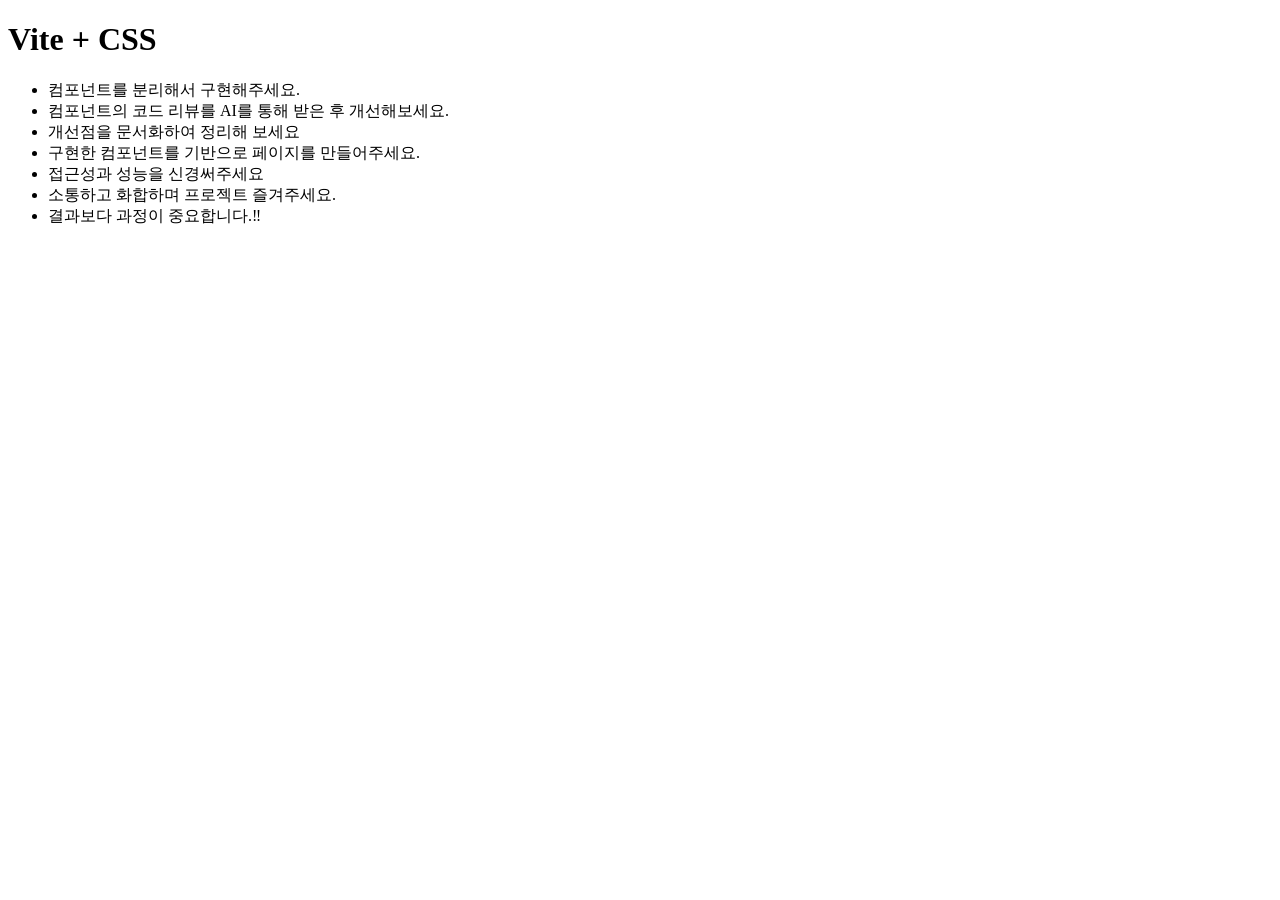
==== index.html @ ff0df7d3 "Initial setup" ====
<!DOCTYPE html>
<html lang="ko-KR">
  <head>
    <meta charset="UTF-8" />
    <meta name="viewport" content="width=device-width, initial-scale=1" />
    <title>프로젝트 - CSS</title>
    <link rel="icon" href="/vite.svg" />
    <link rel="preload" as="font" href="/font/woff2/PretendardVariable.woff2" crossorigin="anonymous" />
    <link rel="stylesheet" as="style" href="/font/pretendardvariable.css" />
    <script type="module" src="/src/main.js"></script>
  </head>
  <body>
    <h1>Vite + CSS</h1>
    <ul>
      <li>컴포넌트를 분리해서 구현해주세요.</li>
      <li>컴포넌트의 코드 리뷰를 AI를 통해 받은 후 개선해보세요.</li>
      <li>개선점을 문서화하여 정리해 보세요</li>
      <li>구현한 컴포넌트를 기반으로 페이지를 만들어주세요.</li>
      <li>접근성과 성능을 신경써주세요</li>
      <li>소통하고 화합하며 프로젝트 즐겨주세요.</li>
      <li>결과보다 과정이 중요합니다.‼️</li>
    </ul>
  </body>
</html>
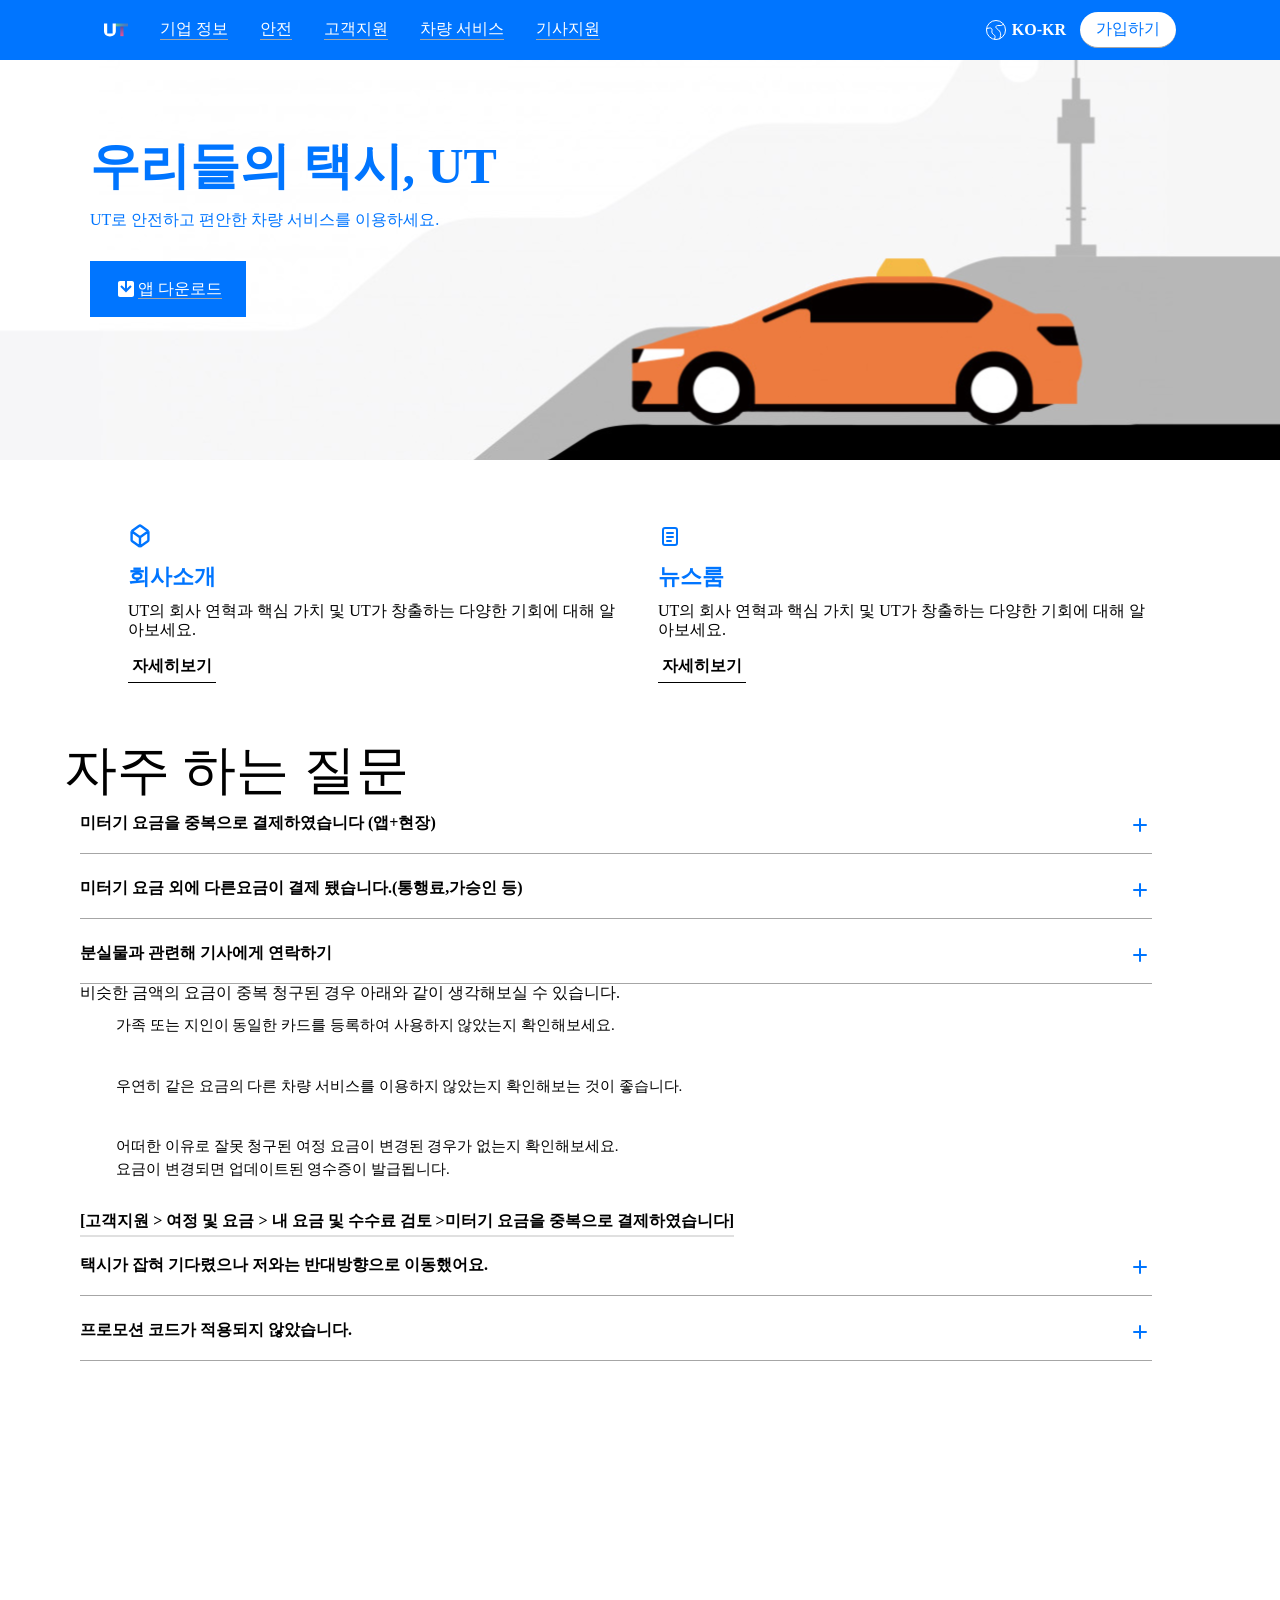
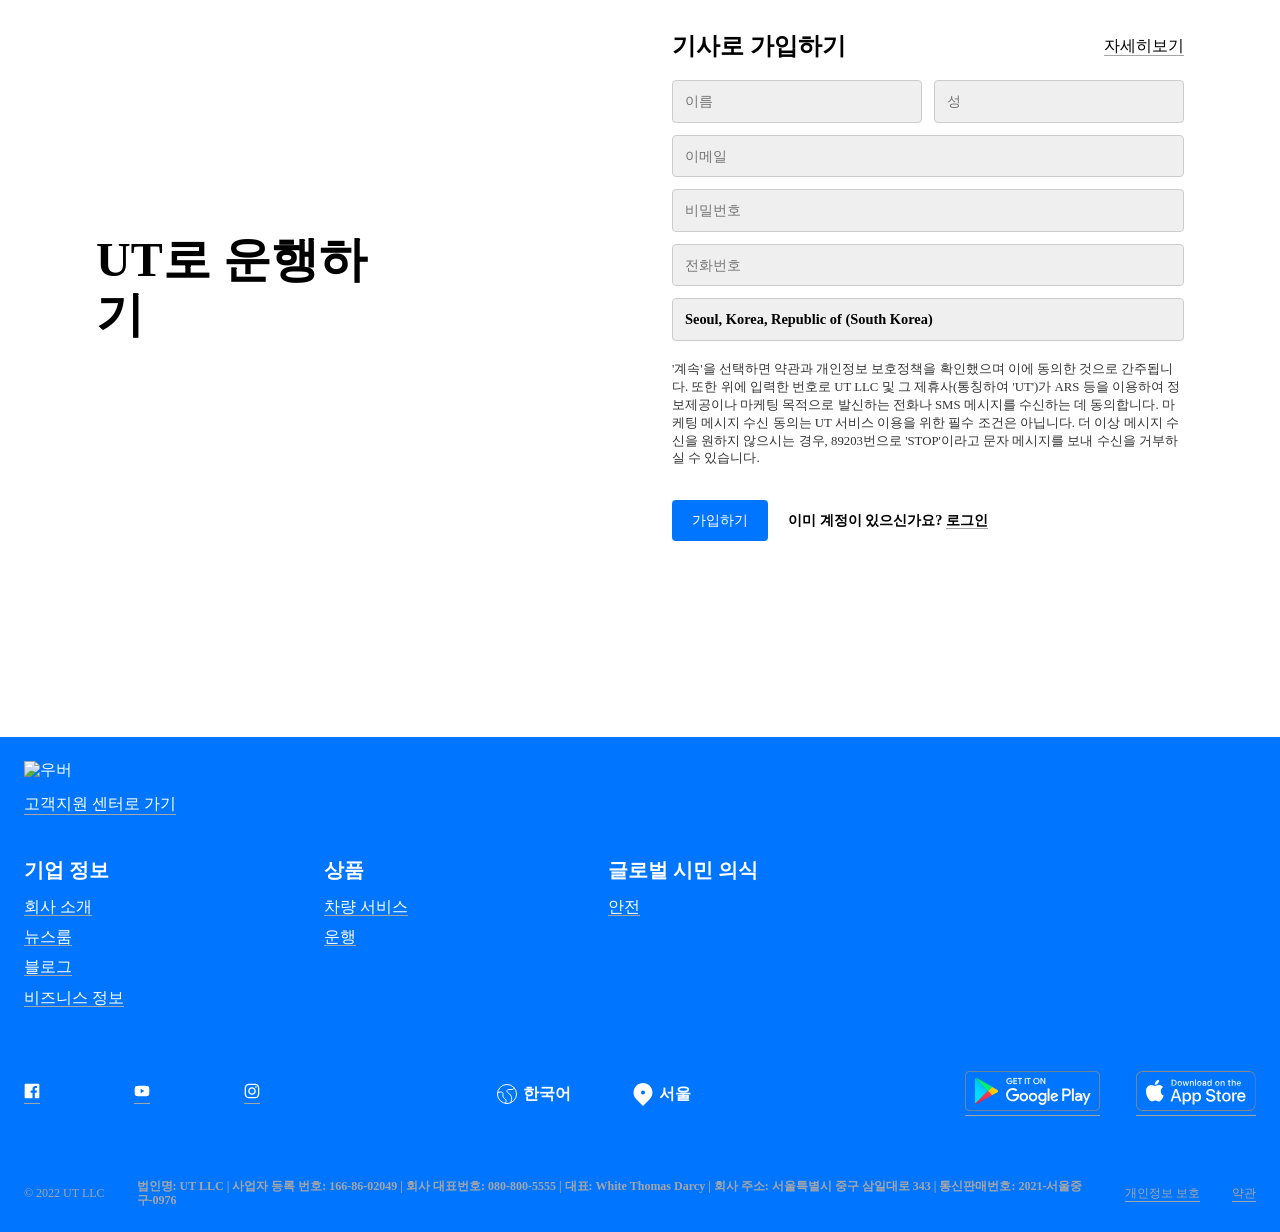
==== commit afca2170: "index 파일 컴포넌트 연결" ====
--- a/index.html
+++ b/index.html
@@ -7,18 +7,319 @@
     <link rel="icon" href="/vite.svg" />
     <link rel="preload" as="font" href="/font/woff2/PretendardVariable.woff2" crossorigin="anonymous" />
     <link rel="stylesheet" as="style" href="/font/pretendardvariable.css" />
+    <link rel="stylesheet" as="style" href="/src/ht ml/download.html" />
+    <link rel="stylesheet" as="style" href="/src/css/about.css" />
+    <link rel="stylesheet" as="style" href="/src/css/Apply.css" />
+    <link rel="stylesheet" as="style" href="/src/css/download.css" />
+    <link rel="stylesheet" as="style" href="/src/css/footer.css" />
+    <link rel="stylesheet" as="style" href="/src/css/nav-banner.css" />
+    <link rel="stylesheet" as="style" href="/src/css/QnA.css" />
     <script type="module" src="/src/main.js"></script>
   </head>
   <body>
-    <h1>Vite + CSS</h1>
-    <ul>
-      <li>컴포넌트를 분리해서 구현해주세요.</li>
-      <li>컴포넌트의 코드 리뷰를 AI를 통해 받은 후 개선해보세요.</li>
-      <li>개선점을 문서화하여 정리해 보세요</li>
-      <li>구현한 컴포넌트를 기반으로 페이지를 만들어주세요.</li>
-      <li>접근성과 성능을 신경써주세요</li>
-      <li>소통하고 화합하며 프로젝트 즐겨주세요.</li>
-      <li>결과보다 과정이 중요합니다.‼️</li>
-    </ul>
+    <main div class="uberui">
+      <header class="header">
+        <div class="nav-container">
+          <!-- 내비게이션 -->
+          <nav class="main-nav" role="navigation" aria-label="메인 메뉴">
+            <svg class="uberlogo" width="24" height="24" viewBox="0 0 192 192" fill="none" xmlns="http://www.w3.org/2000/svg" role="img">
+              <title>우버로고</title>
+              <path d="M156.161 67.062H130.56V145.068H156.161V67.062Z" fill="url(#paint0_linear_151_1715)" />
+              <path d="M192 44.4175H94.7212V67.0658H192V44.4175Z" fill="url(#paint1_linear_151_1715)" />
+              <path d="M69.12 44.4175V124.935H25.6013V44.4175H0V104.809C0 132.108 19.9373 147.587 47.3587 147.587C74.7802 147.587 94.7174 132.108 94.7174 104.809V44.4175H69.12Z" fill="white" />
+              <defs>
+                <linearGradient id="paint0_linear_151_1715" x1="143.36" y1="145.635" x2="143.36" y2="68.9062" gradientUnits="userSpaceOnUse">
+                  <stop stop-color="#EF5394" />
+                  <stop offset="0.65" stop-color="#8B52A0" />
+                  <stop offset="1" stop-color="#5D4EA1" />
+                </linearGradient>
+                <linearGradient id="paint1_linear_151_1715" x1="95.3395" y1="55.7396" x2="191.971" y2="55.7396" gradientUnits="userSpaceOnUse">
+                  <stop stop-color="#65C081" />
+                  <stop offset="0.0637" stop-color="#62B68B" />
+                  <stop offset="0.2224" stop-color="#5AA49E" />
+                  <stop offset="0.3821" stop-color="#5495AB" />
+                  <stop offset="0.5406" stop-color="#5089B3" />
+                  <stop offset="0.6972" stop-color="#4D80B8" />
+                  <stop offset="0.8513" stop-color="#4B7BBB" />
+                  <stop offset="1" stop-color="#497ABD" />
+                </linearGradient>
+              </defs>
+            </svg>
+            <ul class="navlist" role="menubar" id="navlist">
+              <li><a href="#" role="menuitem" tabindex="0">기업 정보</a></li>
+              <li><a href="#" role="menuitem" tabindex="0">안전</a></li>
+              <li><a href="#" role="menuitem" tabindex="0">고객지원</a></li>
+              <li><a href="#" role="menuitem" tabindex="0">차량 서비스</a></li>
+              <li><a href="#" role="menuitem" tabindex="0">기사지원</a></li>
+            </ul>
+          </nav>
+
+          <!-- 우측 메뉴 -->
+          <div class="nav-right">
+            <button class="lang-btn">
+              <svg width="24" height="24" viewBox="0 0 24 24" fill="none" xmlns="http://www.w3.org/2000/svg">
+                <title>지구본</title>
+                <path d="M19.5 6L18.0333 7.1C17.6871 7.35964 17.2661 7.5 16.8333 7.5H13.475C12.8775 7.5 12.3312 7.83761 12.064 8.37206V8.37206C11.7342 9.03161 11.9053 9.83161 12.476 10.2986L14.476 11.9349C16.0499 13.2227 16.8644 15.22 16.6399 17.2412L16.6199 17.4206C16.5403 18.1369 16.3643 18.8392 16.0967 19.5083L15.5 21" stroke="white" />
+                <path d="M2.5 10.5L5.7381 9.96032C7.09174 9.73471 8.26529 10.9083 8.03968 12.2619L7.90517 13.069C7.66434 14.514 8.3941 15.9471 9.70437 16.6022V16.6022C10.7535 17.1268 11.2976 18.3097 11.0131 19.4476L10.5 21.5" stroke="white" />
+                <circle cx="12" cy="12" r="9.5" stroke="white" />
+              </svg>
+
+              KO-KR
+            </button>
+            <a href="#" class="signup-btn">가입하기</a>
+            <!-- 햄버거 메뉴 -->
+            <button class="mobile-menu-toggle" aria-expanded="false" aria-controls="navlist" aria-label="메뉴 열기/닫기">
+              <span class="hamburger-line"></span>
+              <span class="hamburger-line"></span>
+              <span class="hamburger-line"></span>
+            </button>
+          </div>
+        </div>
+      </header>
+
+      <!-- banner -->
+      <div class="banner">
+        <div class="banner-text">
+          <h2>우리들의 택시, UT</h2>
+          <p>UT로 안전하고 편안한 차량 서비스를 이용하세요.</p>
+          <div class="download-btns">
+            <svg width="24" height="24" viewBox="0 0 24 24" fill="none" xmlns="http://www.w3.org/2000/svg">
+              <title>다운로드 버튼</title>
+              <path fill-rule="evenodd" clip-rule="evenodd" d="M6.29289 9.70711L11.2929 14.7071L12 15.4142L12.7071 14.7071L17.7071 9.70711L16.2929 8.29289L13 11.5858V4H18C19.1046 4 20 4.89543 20 6V18C20 19.1046 19.1046 20 18 20H6C4.89543 20 4 19.1046 4 18V6C4 4.89543 4.89543 4 6 4H11L11 11.5858L7.70711 8.29289L6.29289 9.70711Z" fill="white" />
+            </svg>
+
+            <a href="#" class="download-btn">앱 다운로드</a>
+          </div>
+        </div>
+        <div class="banner-image">
+          <svg width="1680" height="399" viewBox="0 0 1680 399" fill="none" xmlns="http://www.w3.org/2000/svg" xmlns:xlink="http://www.w3.org/1999/xlink">
+            <title>배너배경</title>
+            <rect x="-100" y="-50" width="1880" height="450" fill="url(#pattern0_156_488)" />
+            <defs>
+              <pattern id="pattern0_156_488" patternContentUnits="objectBoundingBox" width="1" height="1">
+                <use xlink:href="#image0_156_488" transform="scale(0.000531915 0.00222222)" />
+              </pattern>
+              <image
+                id="image0_156_488"
+                width="1880"
+                height="450"
+                xlink:href="[data-uri]"
+              />
+            </defs>
+          </svg>
+        </div>
+      </div>
+    </main>
+    <section class="about">
+      <!-- 1.회사소개 -->
+      <section class="company">
+        <!-- 아이콘 -->
+        <div class="icon" aria-hidden="true">
+          <svg width="24" height="24" viewBox="0 0 16 20" fill="none" xmlns="http://www.w3.org/2000/svg">
+            <path d="M8 19V11M8 19L1.83752 14.5982C1.42695 14.305 1.22166 14.1583 1.11083 13.943C1 13.7276 1 13.4753 1 12.9708V6M8 19L14.1625 14.5982C14.573 14.305 14.7783 14.1583 14.8892 13.943C15 13.7276 15 13.4753 15 12.9708V6M8 11L1 6M8 11L15 6M1 6L6.83752 1.83034C7.39886 1.42938 7.67953 1.2289 8 1.2289C8.32047 1.2289 8.60114 1.42938 9.16248 1.83034L15 6" stroke="#0075FF" stroke-width="2" stroke-linejoin="round" />
+          </svg>
+        </div>
+        <!-- 제목 및 내용/더보기 -->
+        <h2 class="title">회사소개</h2>
+        <p class="text">UT의 회사 연혁과 핵심 가치 및 UT가 창출하는 다양한 기회에 대해 알아보세요.</p>
+        <button class="plus" aria-label="회사소개 자세히보기">자세히보기</button>
+      </section>
+      <!--2. 뉴스룸 -->
+      <section class="news">
+        <!-- 아이콘 -->
+        <div class="icon" aria-hidden="true">
+          <svg width="24" height="24" viewBox="0 0 24 24" fill="none" xmlns="http://www.w3.org/2000/svg">
+            <rect x="5" y="4" width="14" height="17" rx="2" stroke="#0075FF" stroke-width="2" />
+            <path d="M9 9H15" stroke="#0075FF" stroke-width="2" stroke-linecap="round" />
+            <path d="M9 13H15" stroke="#0075FF" stroke-width="2" stroke-linecap="round" />
+            <path d="M9 17H13" stroke="#0075FF" stroke-width="2" stroke-linecap="round" />
+          </svg>
+        </div>
+        <!-- 제목 및 내용/더보기 -->
+        <h2 class="title">뉴스룸</h2>
+        <p class="text">UT의 회사 연혁과 핵심 가치 및 UT가 창출하는 다양한 기회에 대해 알아보세요.</p>
+        <button class="plus" aria-label="뉴스룸 자세히보기">자세히보기</button>
+      </section>
+    </section>
+    <section class="question">
+      <h2>자주 하는 질문</h2>
+      <ul>
+        <li>
+          <div class="q-inner">
+            <span class="q-text">미터기 요금을 중복으로 결제하였습니다 (앱+현장)</span>
+            <svg class="accordion-toggle" width="24" height="24" viewBox="0 0 24 24" fill="none" xmlns="http://www.w3.org/2000/svg">
+              <path class="v-line" d="M12 6L12 18" stroke="#0075FF" stroke-width="2" stroke-linecap="round" />
+              <path class="h-line" d="M18 12L6 12" stroke="#0075FF" stroke-width="2" stroke-linecap="round" />
+            </svg>
+          </div>
+          <div class="answer"></div>
+        </li>
+        <li>
+          <div class="q-inner">
+            <span class="q-text">미터기 요금 외에 다른요금이 결제 됐습니다.(통행료,가승인 등)</span>
+            <svg class="accordion-toggle" width="24" height="24" viewBox="0 0 24 24" fill="none" xmlns="http://www.w3.org/2000/svg">
+              <path class="v-line" d="M12 6L12 18" stroke="#0075FF" stroke-width="2" stroke-linecap="round" />
+              <path class="h-line" d="M18 12L6 12" stroke="#0075FF" stroke-width="2" stroke-linecap="round" />
+            </svg>
+          </div>
+          <div class="answer"></div>
+        </li>
+
+        <li>
+          <div class="q-inner">
+            <span class="q-text">분실물과 관련해 기사에게 연락하기</span>
+            <svg class="accordion-toggle" width="24" height="24" viewBox="0 0 24 24" fill="none" xmlns="http://www.w3.org/2000/svg">
+              <path class="v-line" d="M12 6L12 18" stroke="#0075FF" stroke-width="2" stroke-linecap="round" />
+              <path class="h-line" d="M18 12L6 12" stroke="#0075FF" stroke-width="2" stroke-linecap="round" />
+            </svg>
+          </div>
+          <div class="answer">
+            <p>비슷한 금액의 요금이 중복 청구된 경우 아래와 같이 생각해보실 수 있습니다.</p>
+            <ol class="faq-list">
+              <li>가족 또는 지인이 동일한 카드를 등록하여 사용하지 않았는지 확인해보세요.</li>
+              <li>우연히 같은 요금의 다른 차량 서비스를 이용하지 않았는지 확인해보는 것이 좋습니다.</li>
+              <li>
+                어떠한 이유로 잘못 청구된 여정 요금이 변경된 경우가 없는지 확인해보세요. <br />
+                요금이 변경되면 업데이트된 영수증이 발급됩니다.
+              </li>
+            </ol>
+            <strong>[고객지원 &gt; 여정 및 요금 &gt; 내 요금 및 수수료 검토 &gt;미터기 요금을 중복으로 결제하였습니다]</strong>
+          </div>
+        </li>
+        <li>
+          <div class="q-inner">
+            <span class="q-text">택시가 잡혀 기다렸으나 저와는 반대방향으로 이동했어요.</span>
+            <svg class="accordion-toggle" width="24" height="24" viewBox="0 0 24 24" fill="none" xmlns="http://www.w3.org/2000/svg">
+              <path class="v-line" d="M12 6L12 18" stroke="#0075FF" stroke-width="2" stroke-linecap="round" />
+              <path class="h-line" d="M18 12L6 12" stroke="#0075FF" stroke-width="2" stroke-linecap="round" />
+            </svg>
+          </div>
+          <div class="answer"></div>
+        </li>
+        <li>
+          <div class="q-inner">
+            <span class="q-text">프로모션 코드가 적용되지 않았습니다.</span>
+            <svg class="accordion-toggle" width="24" height="24" viewBox="0 0 24 24" fill="none" xmlns="http://www.w3.org/2000/svg">
+              <path class="v-line" d="M12 6L12 18" stroke="#0075FF" stroke-width="2" stroke-linecap="round" />
+              <path class="h-line" d="M18 12L6 12" stroke="#0075FF" stroke-width="2" stroke-linecap="round" />
+            </svg>
+          </div>
+          <div class="answer"></div>
+        </li>
+      </ul>
+    </section>
+    <main class="wrapper">
+      <section class="apply-container">
+        <!-- 좌측 영역 -->
+        <div class="left-content">
+          <h1>UT로 운행하기</h1>
+        </div>
+
+        <!-- 우측 영역 -->
+        <div class="right-content">
+          <div class="right-header">
+            <h2>기사로 가입하기</h2>
+            <a href="#">자세히보기</a>
+          </div>
+
+          <form class="signup-form">
+            <div class="input-group">
+              <label for="last_name" class="sr-only">이름</label>
+              <input type="text" id="last_name" name="last_name" placeholder="이름" autocomplete="given-name" />
+            </div>
+            <div class="input-group">
+              <label for="first_name" class="sr-only">성</label>
+              <input type="text" id="first_name" name="first_name" placeholder="성" autocomplete="family-name" />
+            </div>
+            <div class="input-email">
+              <label for="user-email" class="sr-only">이메일</label>
+              <input type="email" name="user-email" id="user-email" placeholder="이메일" />
+            </div>
+            <div class="input-pwd">
+              <label for="user-pwd" class="sr-only">비밀번호</label>
+              <input type="password" name="user-pwd" id="user-pwd" required placeholder="비밀번호" />
+              <p class="error">비밀번호를 다시 입력해주세요.</p>
+            </div>
+
+            <div class="input-tel">
+              <label for="user-tel" class="sr-only">전화번호</label>
+              <input type="tel" name="user-tel" id="user-tel" placeholder="전화번호" />
+            </div>
+
+            <input type="text" class="location" name="location" value="Seoul, Korea, Republic of (South Korea)" readonly />
+
+            <p class="terms">'계속'을 선택하면 약관과 개인정보 보호정책을 확인했으며 이에 동의한 것으로 간주됩니다. 또한 위에 입력한 번호로 UT LLC 및 그 제휴사(통칭하여 'UT')가 ARS 등을 이용하여 정보제공이나 마케팅 목적으로 발신하는 전화나 SMS 메시지를 수신하는 데 동의합니다. 마케팅 메시지 수신 동의는 UT 서비스 이용을 위한 필수 조건은 아닙니다. 더 이상 메시지 수신을 원하지 않으시는 경우, 89203번으로 'STOP'이라고 문자 메시지를 보내 수신을 거부하실 수 있습니다.</p>
+
+            <div class="actions">
+              <button type="submit" class="btn" aria-describedby="terms">가입하기</button>
+              <div class="login-link"><span>이미 계정이 있으신가요?</span> <a href="#">로그인</a></div>
+            </div>
+          </form>
+        </div>
+      </section>
+    </main>
+    <div class="footer-container">
+      <div class="footer-top">
+        <img src="/src/assets/logo.svg" alt="우버" class="footer-logo" />
+        <a href="/">고객지원 센터로 가기</a>
+      </div>
+      <div class="footer-content">
+        <ul class="">
+          <li class="list-title">기업 정보</li>
+          <li><a href="/">회사 소개</a></li>
+          <li><a href="/">뉴스룸</a></li>
+          <li><a href="/">블로그</a></li>
+          <li><a href="/">비즈니스 정보</a></li>
+        </ul>
+        <ul class="">
+          <li class="list-title">상품</li>
+          <li><a href="/">차량 서비스</a></li>
+          <li><a href="/">운행</a></li>
+        </ul>
+        <ul class="">
+          <li class="list-title">글로벌 시민 의식</li>
+          <li><a href="/">안전</a></li>
+        </ul>
+      </div>
+      <nav class="footer-nav" aria-label="푸터 내비게이션">
+        <!-- 소셜 아이콘 -->
+        <div class="nav-group">
+          <a href="https://www.facebook.com/uber/?locale=ko_KR" target="_blank" rel="noopener noreferrer" aria-label="우버 페이스북"> <img src="/src/assets/Facebook.svg" alt="페이스북" class="facebook" /></a>
+          <a href="https://www.youtube.com/channel/UCgnxoUwDmmyzeigmmcf0hZA" target="_blank" rel="noopener noreferrer" aria-label="우버 유튜브"> <img src="/src/assets/Youtube.svg" alt="유튜브" class="youtube" /></a>
+          <a href="https://www.instagram.com/uber/" target="_blank" rel="noopener noreferrer" aria-label="우버 인스타그램"><img src="/src/assets/Instagram.svg" alt="인스타그램" class="instagram" /></a>
+        </div>
+
+        <!-- 언어 및 위치 -->
+        <div class="nav-group">
+          <!-- 언어 -->
+          <div class="icon-with-text">
+            <img src="/src/assets/World.svg" alt="언어 선택" class="language" />
+            <span>한국어</span>
+          </div>
+
+          <!-- 위치 -->
+          <div class="icon-with-text">
+            <img src="/src/assets/Pin.svg" alt="위치 선택" class="pin" />
+            <span>서울</span>
+          </div>
+        </div>
+
+        <!-- 앱 다운로드 -->
+        <div class="nav-group">
+          <a href="https://play.google.com/store/apps/details?id=com.ubercab&hl=zu&gl=KR&pli=1" target="_blank" rel="noopener noreferrer" aria-label="구글 다운로드"><img src="/src/assets/googlePlay.svg" alt="구글 플레이 바로가기" class="googlePaly" /></a>
+          <a href="https://apps.apple.com/kr/app/uber-taxi-%EC%9A%B0%EB%B2%84-%ED%83%9D%EC%8B%9C-%ED%83%9D%EC%8B%9C-%ED%98%B8%EC%B6%9C-%ED%94%8C%EB%9E%AB%ED%8F%BC/id368677368" target="_blank" rel="noopener noreferrer" aria-label="애플 다운로드"><img src="/src/assets/appStore.svg" alt="애플 스토어 바로가기" class="appStore" /></a>
+        </div>
+      </nav>
+      <div class="footer-address">
+        <address>
+          <p>© 2022 UT LLC</p>
+          <span>법인명: UT LLC | 사업자 등록 번호: 166-86-02049 | 회사 대표번호: 080-800-5555 | 대표: White Thomas Darcy | 회사 주소: 서울특별시 중구 삼일대로 343 | 통신판매번호: 2021-서울중구-0976</span>
+        </address>
+        <div class="footer-information">
+          <a href="/">개인정보 보호</a>
+          <a href="/">약관</a>
+        </div>
+      </div>
+    </div>
   </body>
 </html>
--- a/src/css/about.css
+++ b/src/css/about.css
@@ -0,0 +1,78 @@
+:root {
+  --primary: #0075ff;
+  --contentTertiary: #a6a6a6;
+  --contentPrimary: #000;
+}
+
+body {
+  margin: 0;
+}
+
+.about {
+  box-sizing: border-box;
+  display: grid;
+  grid-template-columns: 1fr 1fr; /*기본 2열*/
+  width: 100%;
+  justify-items: center;
+  align-items: start;
+  gap: 2.25rem;
+  /*좌우에 최소 1rem에서 최대 200px의 여백을 유연하게주도록*/
+  padding: 0 clamp(1rem, 10vw, 200px);
+}
+
+.company,
+.news {
+  width: 100%;
+  height: 9.5rem;
+  margin-top: 4rem;
+  max-width: 35rem;
+}
+/* 모바일 1열 */
+@media (max-width: 599px) and (min-width: 320px) {
+  .about {
+    grid-template-columns: 1fr;
+    align-content: center;
+  }
+}
+.icon {
+  margin-bottom: 0.75rem;
+}
+
+.title {
+  font-size: 1.4rem;
+  font-weight: bold;
+  color: var(--primary);
+  margin-bottom: 0.75rem;
+}
+
+.text {
+  font-size: 1rem;
+  margin-bottom: 0.75rem;
+}
+
+/* 기본 자세히보기 버튼 */
+/* 테두리,배경 X, 밑줄O */
+
+.plus {
+  box-sizing: border-box;
+  width: 5.5rem;
+  height: 2rem;
+  border: 0;
+  background: transparent;
+  border-bottom: 1px solid var(--contentPrimary);
+  padding: 0.25rem;
+  font-weight: bold;
+  font-size: 1rem;
+  cursor: pointer;
+  transition: border-color 0.3s ease;
+}
+/* 마우스 오버 시 밑줄 색 변경 */
+.plus:hover {
+  border-bottom-color: var(--contentTertiary);
+}
+
+/* tab키 지정 시 테두리 생성*/
+.plus:focus-visible {
+  outline: 2px solid var(--primary);
+  border-bottom-color: transparent;
+}
--- a/src/css/Apply.css
+++ b/src/css/Apply.css
@@ -0,0 +1,192 @@
+body *,
+body *::before,
+body *::after {
+  box-sizing: border-box;
+}
+
+body {
+  font-family: var(--base-font-family);
+  line-height: 1.15;
+  margin: 0;
+}
+
+/* 스타일 초기화 */
+h1,
+h2,
+h3,
+h4,
+h5,
+h6 {
+  font: inherit;
+  font-size: 1em;
+  margin: 0;
+}
+
+a {
+  color: inherit;
+  text-decoration: none;
+  border-bottom: 1px solid #a6a6a6;
+}
+
+ul,
+ol {
+  list-style: none;
+  padding-left: 0;
+  padding-inline-start: 0;
+  margin: 0;
+}
+
+fieldset {
+  border: 0;
+  margin: 0;
+  padding: 0;
+}
+
+p,
+figure {
+  margin: 0;
+}
+
+input,
+textarea,
+select,
+option,
+button {
+  font: inherit;
+}
+
+/* 숨김 콘텐츠 */
+.sr-only {
+  position: absolute;
+  width: 1px;
+  height: 1px;
+  margin: -1px;
+  clip: rect(0, 0, 0, 0);
+  clip-path: polygon(0 0, 0 0, 0 0);
+  overflow: hidden;
+  padding: 0;
+  white-space: nowrap;
+  border-width: 0;
+}
+
+.wrapper {
+  display: grid;
+  place-items: center;
+  min-height: 100vh;
+}
+
+.apply-container {
+  display: grid;
+  grid-template-columns: 1fr 1fr;
+  gap: 4rem;
+  max-width: 1152px;
+  padding: 2rem;
+  align-items: center;
+
+  .left-content {
+    display: flex;
+    align-items: center;
+    block-size: 4.4375rem;
+    inline-size: 18.625rem;
+
+    h1 {
+      font-size: 3rem;
+      font-weight: bold;
+    }
+  }
+
+  .right-content {
+    .right-header {
+      display: flex;
+      justify-content: space-between;
+      align-items: center;
+
+      h2 {
+        font-size: 1.5em;
+        font-weight: bold;
+      }
+    }
+
+    .signup-form {
+      margin-top: 20px;
+      display: grid;
+      grid-template-columns: 1fr 1fr;
+      gap: 12px;
+    }
+    .signup-form input {
+      width: 100%;
+      padding: 12px;
+      border: 1px solid #ccc;
+      font-size: 0.9rem;
+      border-radius: 4px;
+      background-color: #efefef;
+      outline: none;
+    }
+    .signup-form .input-email,
+    .signup-form .input-pwd,
+    .signup-form .input-tel,
+    .signup-form input[readonly] {
+      grid-column: 1 / span 2;
+    }
+
+    /* 비밀번호 안내문 */
+    .input-pwd .error {
+      display: none; /* 기본적으로 숨김 */
+      color: red;
+      font-size: 12px;
+      margin-top: 4px 0 0;
+    }
+
+    .input-pwd input:focus + .error {
+      display: block;
+    }
+
+    .input-pwd input:focus {
+      border: 2px solid red;
+      outline: none;
+    }
+
+    .location {
+      font-size: 1rem;
+      font-weight: bold;
+    }
+
+    /* 약관 */
+    .terms {
+      grid-column: 1 / span 2;
+      font-size: 0.8rem;
+      line-height: 1.4;
+      color: #333;
+      margin-top: 8px;
+    }
+
+    /* 버튼 및 로그인 링크 */
+    .actions {
+      grid-column: 1 / span 2;
+      display: flex;
+      align-items: center;
+      gap: 20px;
+      margin-top: 20px;
+    }
+
+    .btn {
+      background-color: #0075ff;
+      color: white;
+      padding: 12px 20px;
+      border: none;
+      border-radius: 4px;
+      font-size: 0.9rem;
+      cursor: pointer;
+    }
+
+    .login-link {
+      font-size: 0.9rem;
+    }
+
+    .login-link a {
+      color: #000;
+      font-weight: bold;
+      text-decoration: none;
+    }
+  }
+}
--- a/src/css/download.css
+++ b/src/css/download.css
@@ -0,0 +1,53 @@
+.ut-download {
+  padding: 1.25rem;
+  background: #f5f5f5;
+  max-width: 80rem;
+}
+
+.ut-title {
+  grid-column: 1 / -1;
+  font-size: 1.375rem;
+}
+
+/* 카드 전체 감싸는 컨테이너 */
+.card-container {
+  display: grid;
+  grid-template-columns: 1fr;
+  gap: 1.5rem;
+  max-width: 20.1875rem;
+  padding: 0 1rem;
+  margin: 0 auto;
+}
+
+.card {
+  width: 28.25rem;
+  height: 10.1875rem;
+  background: #fff;
+  display: grid;
+  grid-template-columns: auto 1fr auto;
+  align-items: center;
+  padding: 0px 2.75rem;
+  gap: 1.25rem;
+}
+
+@media (width >= 31.25rem) {
+  .card-container {
+    max-width: 31.25rem;
+    padding: 0 1.5rem;
+  }
+}
+
+@media (width >= 53.125rem) {
+  .card-container {
+    grid-template-columns: repeat(2, 1fr);
+    row-gap: 1.25rem;
+    column-gap: 1.25rem;
+    max-width: 80rem;
+    padding: 0 px;
+  }
+
+  .card {
+    width: 34.875rem;
+    height: 12rem;
+  }
+}
--- a/src/css/footer.css
+++ b/src/css/footer.css
@@ -0,0 +1,236 @@
+:root {
+  --default-color: #fff;
+  --default-bgc: #0075ff;
+  --address-font: #a6a6a6;
+  --small-size: 0.75rem;
+  --medium-size: 1rem;
+  --large-size: 1.25rem;
+  --max-width: 1280px;
+}
+
+a {
+  text-decoration: none;
+  color: inherit;
+}
+
+.footer-container {
+  background-color: var(--default-bgc);
+  color: var(--default-color);
+
+  display: flex;
+  flex-flow: column wrap;
+  gap: 2rem;
+  padding: 1.5rem;
+  min-width: 300px;
+
+  .footer-top,
+  .footer-content,
+  .footer-nav,
+  .footer-address {
+    max-width: var(--max-width);
+    width: 100%;
+    margin: 0 auto;
+  }
+
+  .footer-top {
+    display: flex;
+    flex-flow: column nowrap;
+    align-items: flex-start;
+    gap: 1rem;
+
+    a {
+      font-size: var(--medium-size);
+      font-weight: 500;
+    }
+  }
+
+  .footer-content {
+    display: flex;
+    flex-flow: row nowrap;
+    justify-content: space-between;
+
+    ul {
+      list-style: none;
+      padding: 0;
+      margin: 0;
+
+      .list-title {
+        font-size: var(--large-size);
+        font-weight: bold;
+        margin-bottom: 1rem;
+      }
+
+      li {
+        font-size: var(--medium-size);
+        margin-top: 0.75rem;
+      }
+    }
+
+    @media (min-width: 1280px) {
+      justify-content: flex-start;
+      gap: 200px;
+    }
+  }
+
+  .footer-nav {
+    display: flex;
+    flex-flow: column wrap;
+    inline-size: 100%;
+    margin: 2rem auto;
+    gap: 2.25rem;
+
+    .nav-group:first-child,
+    .nav-group:nth-child(2) {
+      display: inline-flex;
+      flex-flow: row nowrap;
+      align-items: center;
+    }
+
+    .nav-group:first-child {
+      gap: 5.875rem;
+
+      img {
+        width: 1rem;
+        height: 1rem;
+      }
+    }
+
+    .nav-group:nth-child(2) {
+      gap: 3.75rem;
+
+      .icon-with-text {
+        display: inherit;
+        align-items: center;
+        gap: 0.25rem;
+      }
+    }
+
+    @media (min-width: 900px) and (max-width: 1279px) {
+      flex-flow: row wrap;
+
+      .nav-group {
+        flex: 1 1 45%;
+        align-items: center;
+      }
+
+      .nav-group:nth-child(2) {
+        justify-content: flex-end;
+      }
+    }
+
+    @media (min-width: 1280px) {
+      flex-flow: row nowrap;
+
+      .nav-group:first-child,
+      .nav-group:nth-child(2) {
+        flex: 1 1 40%;
+        align-items: center;
+      }
+
+      .nav-group:last-child {
+        display: contents;
+      }
+    }
+  }
+
+  .footer-address,
+  address {
+    color: var(--address-font);
+    font-size: var(--small-size);
+    display: flex;
+    justify-content: space-between;
+    flex-flow: row wrap;
+    font-style: normal;
+  }
+
+  .footer-address {
+    inline-size: 100%;
+    max-width: 1280px;
+    gap: 2rem;
+    margin: 0 auto;
+    align-items: flex-start;
+
+    address {
+      display: flex;
+      flex: 1 1 80%;
+      flex-flow: row wrap;
+      align-items: center;
+      gap: 2rem;
+      min-width: 0;
+
+      p {
+        white-space: nowrap;
+        flex-shrink: 0;
+        align-self: center;
+      }
+
+      span {
+        flex: 1 1 auto;
+        min-width: 0;
+        word-break: break-word;
+        overflow-wrap: break-word;
+      }
+    }
+
+    .footer-information {
+      display: flex;
+      flex: 0 0 auto;
+      gap: 2rem;
+      align-items: center;
+      white-space: nowrap;
+    }
+  }
+
+  @media (max-width: 1279px) {
+    .footer-address {
+      flex-direction: column;
+
+      address {
+        display: inline-flex;
+        flex-flow: row nowrap;
+        align-items: center;
+
+        p {
+          align-self: center;
+          margin-bottom: 0.5rem;
+        }
+
+        span {
+          flex: 1 1 100%;
+        }
+      }
+
+      .footer-information {
+        margin-top: 1rem;
+        justify-content: flex-start;
+      }
+    }
+  }
+
+  @media (min-width: 1280px) {
+    .footer-address {
+      flex-direction: row;
+      align-items: center;
+
+      address {
+        flex-flow: row nowrap;
+        align-items: center;
+
+        p {
+          white-space: nowrap;
+          flex-shrink: 0;
+          align-self: center;
+        }
+
+        span {
+          flex: 1 1 auto;
+          min-width: 0;
+        }
+      }
+
+      .footer-information {
+        align-items: center;
+      }
+    }
+  }
+}
--- a/src/css/nav-banner.css
+++ b/src/css/nav-banner.css
@@ -0,0 +1,233 @@
+:root {
+  --primary-color: #0075ff;
+  --content-Secondary: #6b6b6b;
+  --white-color: #ffffff;
+}
+
+body {
+  margin: 0;
+  padding: 0;
+}
+
+a {
+  text-decoration: none;
+}
+
+.uberui {
+  inline-size: 100%;
+}
+
+.header {
+  background: var(--primary-color);
+  color: var(--white-color);
+  position: relative;
+}
+
+.nav-container {
+  display: flex;
+  align-items: center;
+  justify-content: space-between;
+  block-size: 5.5rem;
+  padding: 0.75rem 4rem;
+  height: 100%;
+  max-width: 75rem;
+  margin: 0 auto;
+}
+
+.main-nav {
+  display: flex;
+  align-items: center;
+}
+
+.navlist {
+  display: flex;
+  list-style: none;
+  gap: 2rem;
+  align-items: center;
+  height: 100%;
+  margin: 0;
+  padding: 0;
+  flex-wrap: nowrap;
+}
+
+.main-nav a {
+  color: var(--white-color);
+  display: flex;
+  align-items: center;
+  height: 100%;
+}
+
+.main-nav a:hover {
+  background-color: var(--content-Secondary);
+}
+
+.uberlogo {
+  margin-right: 2rem;
+  flex-shrink: 0;
+}
+
+.nav-right {
+  display: flex;
+  align-items: center;
+  gap: 0.25rem;
+}
+
+.lang-btn {
+  background: transparent;
+  border: transparent;
+  font-weight: 600;
+  color: var(--white-color);
+  padding: 0.375rem 0.625rem;
+  border-radius: 0.25rem;
+  gap: 0.25rem;
+  display: flex;
+  align-items: center;
+
+  cursor: pointer;
+  transition: background-color 0.3s ease;
+}
+
+.lang-btn:hover {
+  background: var(--content-Secondary);
+}
+
+.signup-btn {
+  background: var(--white-color);
+  color: var(--primary-color);
+  padding: 0.5rem 1rem;
+  border-radius: 1.375rem;
+  font-weight: 500;
+  transition: opacity 0.3s ease;
+}
+
+.signup-btn:hover {
+  background: var(--content-Secondary);
+  color: var(--white-color);
+}
+
+.mobile-menu-toggle {
+  display: none;
+  flex-direction: column;
+  background: transparent;
+  border: none;
+  cursor: pointer;
+  padding: 0.25rem;
+}
+
+.hamburger-line {
+  width: 1.5625rem;
+  height: 0.1875rem;
+  background: var(--white-color);
+  margin: 0.1875rem 0;
+  transition: 0.3s;
+}
+
+/* 배너 */
+.banner {
+  display: grid;
+  grid-template-columns: 1fr;
+  grid-template-rows: 1fr;
+  width: 100%;
+  height: 25rem;
+  overflow: hidden;
+  width: 100vw;
+  margin-left: calc((100% - 100vw) / 2);
+}
+
+.banner-text,
+.banner-image {
+  grid-column: 1;
+  grid-row: 1;
+}
+
+.banner-image {
+  z-index: 1;
+  width: 100%;
+  height: 100%;
+  overflow: hidden;
+  position: relative;
+}
+
+.banner-image svg {
+  position: relative;
+  top: 50%;
+  left: 50%;
+  transform: translate(-50%, -50%);
+  min-width: 100%;
+  min-height: 100%;
+  width: auto;
+  height: auto;
+  display: block;
+}
+
+.banner-text {
+  z-index: 2;
+  height: 20.9375rem;
+  display: grid;
+  align-content: center;
+  justify-content: start;
+  padding-left: 3.125rem;
+  color: var(--primary-color);
+  max-width: 75rem;
+  margin: 0 auto;
+  width: 100%;
+}
+
+.banner-text h2 {
+  font-size: 3.125rem;
+  margin-bottom: 1rem;
+  font-weight: 700;
+}
+
+.banner-text p {
+  font-size: 1rem;
+  margin-bottom: 2rem;
+}
+
+.download-btns {
+  display: flex;
+  padding: 1rem 1.5rem;
+  background-color: var(--primary-color);
+  text-decoration: none;
+  font-weight: 400;
+  transition: background-color 0.3s;
+  justify-self: start;
+  align-items: center;
+}
+
+.download-btns svg {
+  width: 1.5rem;
+  height: 1.5rem;
+}
+
+.download-btns:hover {
+  background-color: var(--content-Secondary);
+  color: var(--white-color);
+}
+.download-btn {
+  color: var(--white-color);
+  font-size: 1rem;
+}
+
+@media (max-width: 1135px) {
+  .navlist,
+  .lang-btn {
+    display: none;
+  }
+
+  .mobile-menu-toggle {
+    display: flex;
+  }
+}
+
+@media (max-width: 599px) {
+  .navlist,
+  .lang-btn {
+    display: none;
+    align-content: end;
+  }
+
+  .mobile-menu-toggle {
+    display: flex;
+  }
+}
--- a/src/css/QnA.css
+++ b/src/css/QnA.css
@@ -0,0 +1,81 @@
+:root {
+  --bottoom-line: #e0e0e0;
+  --strong-bottom: #a6a6a6;
+}
+
+span {
+  font-weight: bold;
+}
+ul {
+  list-style: none; /* 불릿 제거 */
+  padding: 0;
+  margin: 0;
+}
+strong {
+  text-decoration: underline;
+  text-decoration-color: var(--bottoom-line);
+  text-decoration-thickness: 0.125rem;
+  text-underline-offset: 0.5625rem; /* 밑줄과 텍스트 간 간격 조절 */
+}
+.q-inner {
+  border-bottom: 1px solid var(--strong-bottom);
+  padding-bottom: 1rem;
+  display: grid;
+  grid-template-columns: 1fr auto;
+  column-gap: 2.25rem;
+  align-items: center;
+}
+.question li {
+  font-size: 1rem;
+  padding: 12px 64px 12px 16px;
+}
+.q-text {
+  width: 100%;
+  display: block;
+  padding-bottom: 4px;
+}
+
+.faq-list {
+  padding-left: 1.25rem;
+  margin-bottom: 1.25rem;
+}
+
+.faq-list li {
+  margin-bottom: 0.875rem;
+  line-height: 1.5;
+  font-size: 0.9375rem;
+}
+
+/*  501px 이상 ~ 900px 이하 (태블릿) */
+@media (min-width: 501px) and (max-width: 900px) {
+  h2 {
+    font-size: 1.875rem; /* 30px */
+  }
+  .question {
+    padding: 32px 56px 34px;
+  }
+}
+@media (max-width: 500px) {
+  .question {
+    padding: 32px 16px 34px;
+  }
+}
+/*  901px 이상 ~ 1279px 이하 (중형 데스크탑) */
+@media (min-width: 901px) and (max-width: 1279px) {
+  h2 {
+    font-size: 2.5rem; /* 40px */
+  }
+  .question {
+    padding: 2rem 3.5rem;
+  }
+}
+
+/*  1280px 이상 (대형 화면) */
+@media (min-width: 1280px) {
+  h2 {
+    font-size: 3.3125rem; /* 53px */
+  }
+  .question {
+    padding: 64px;
+  }
+}
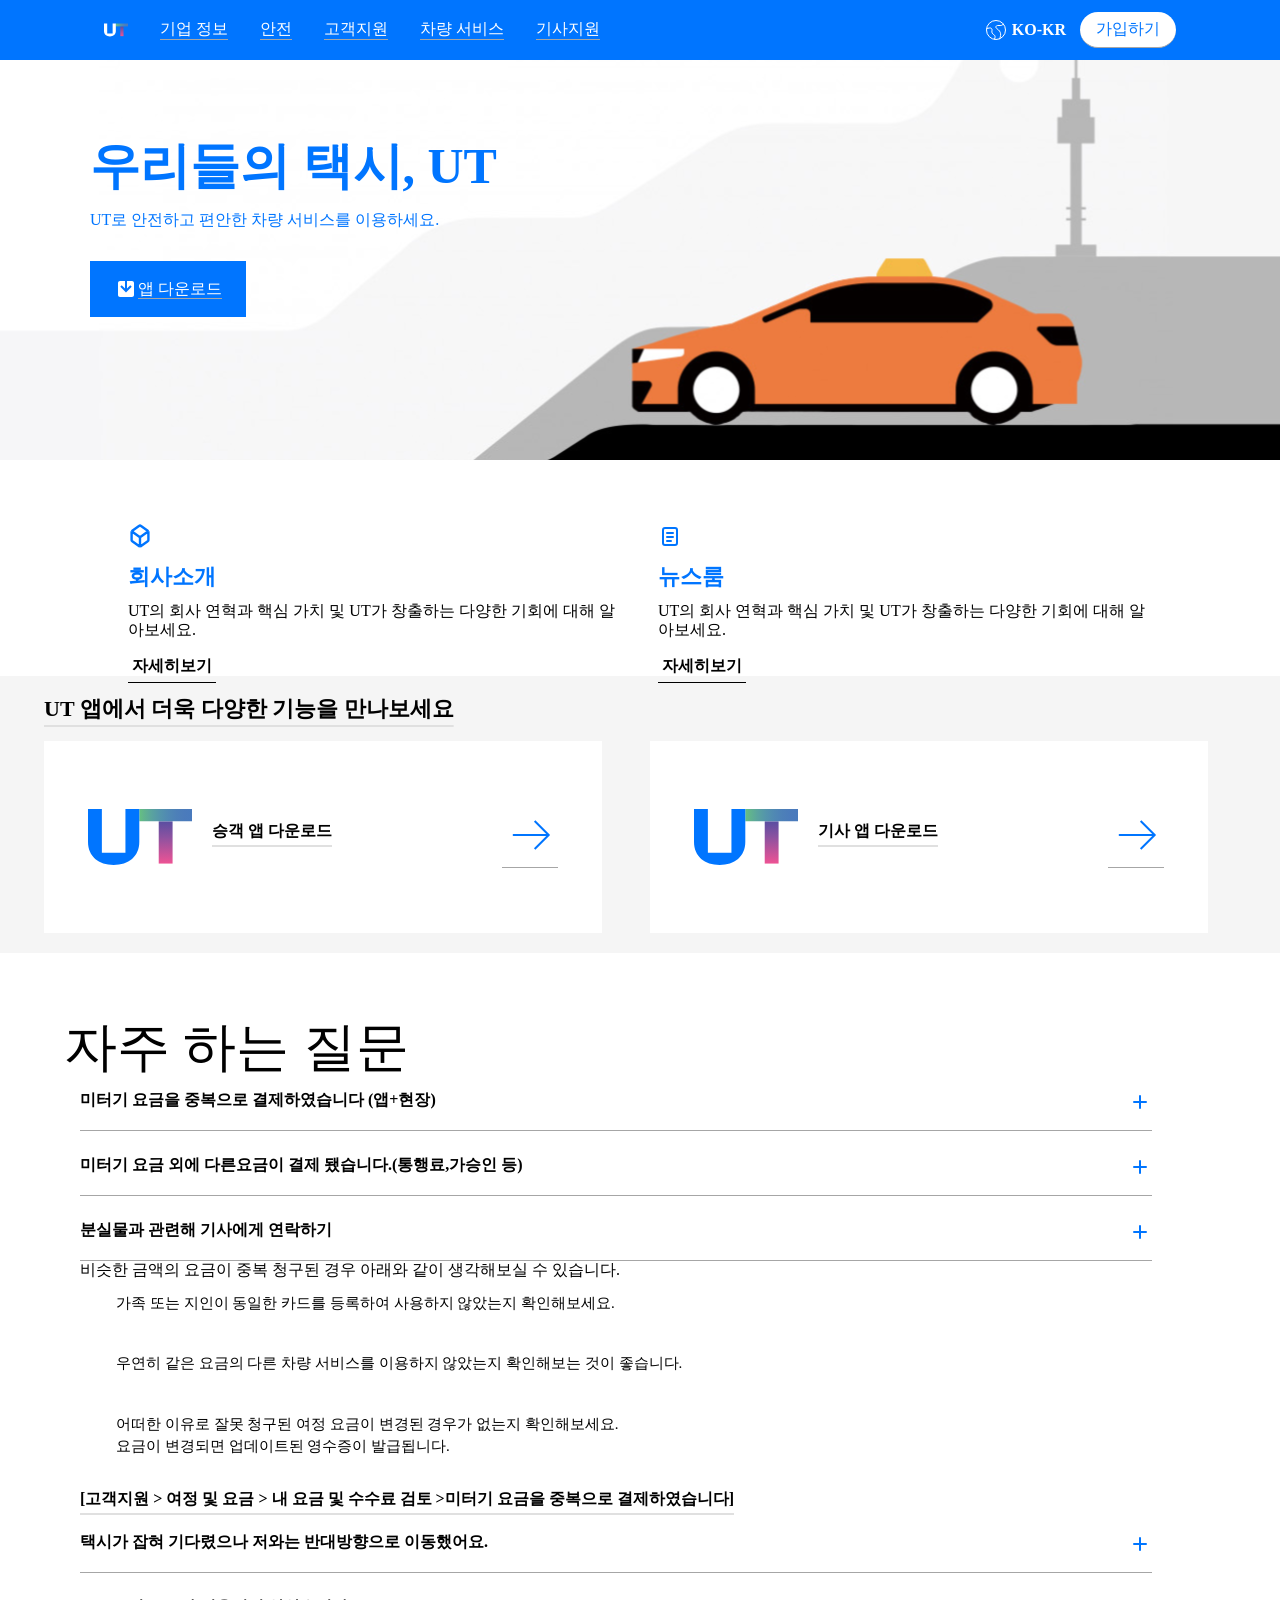
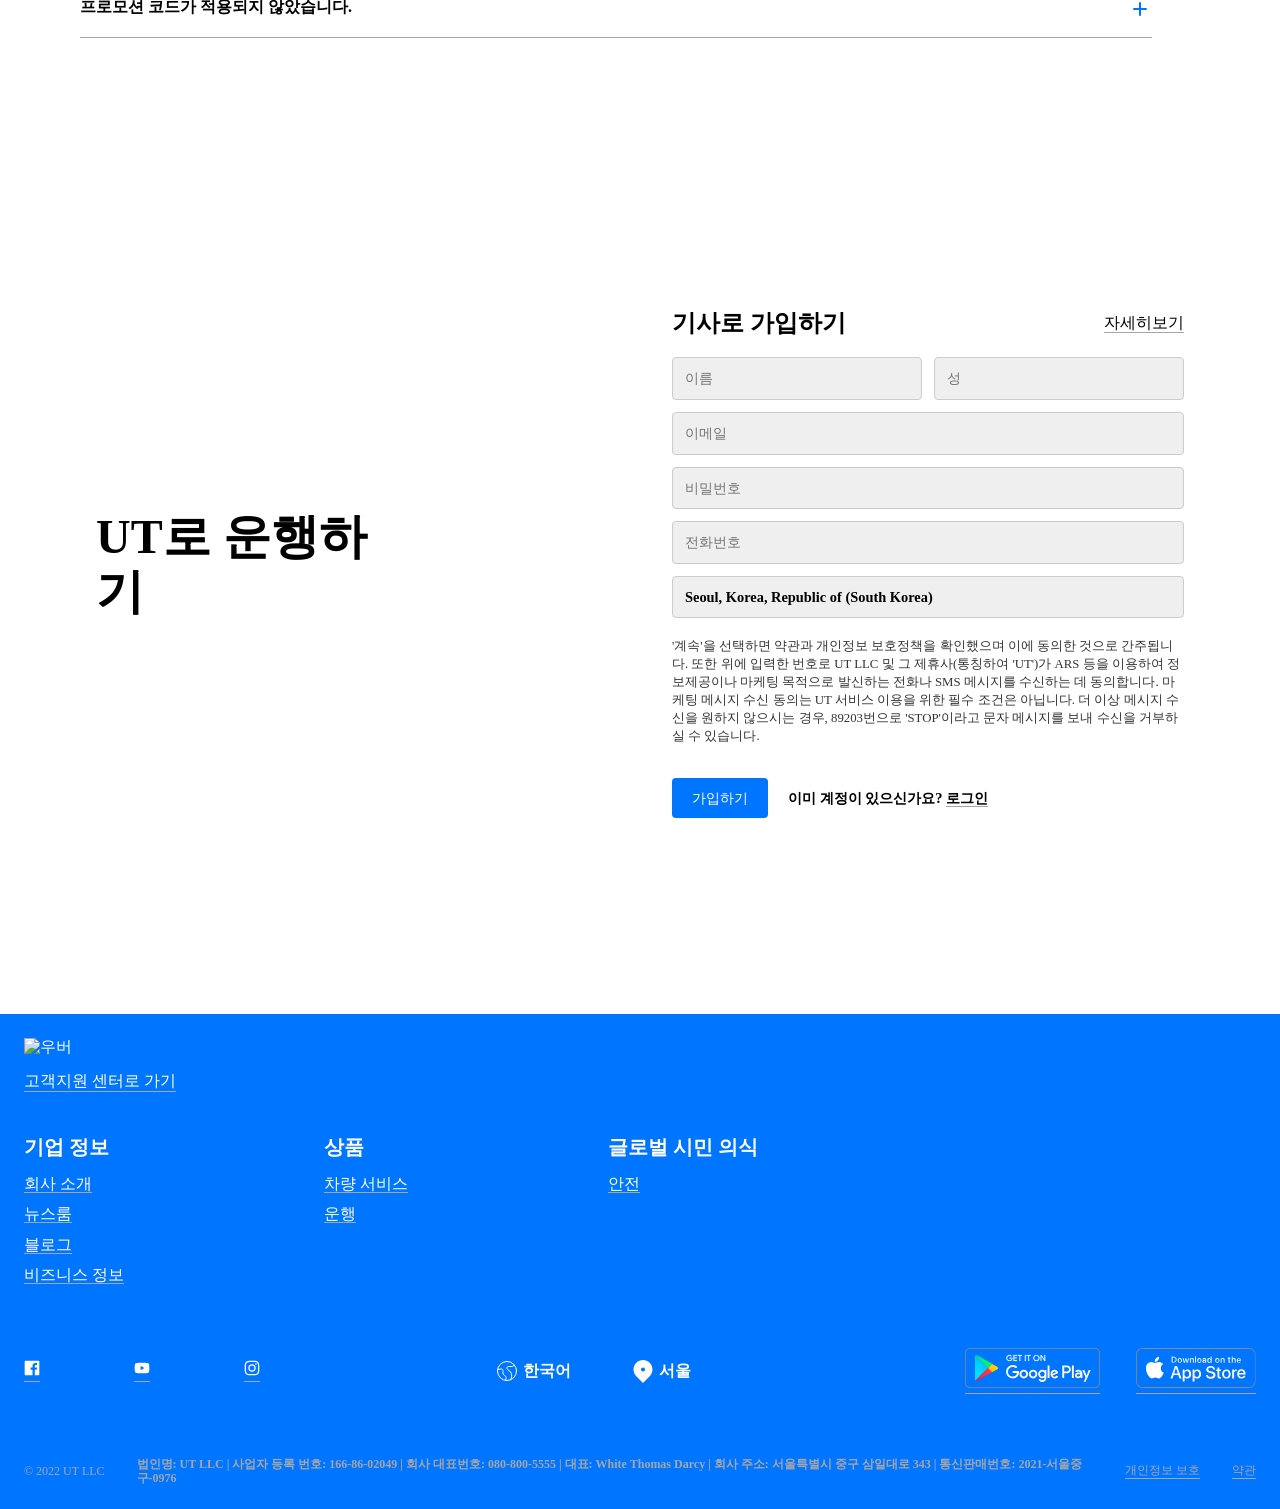
==== commit 0184995a: "download 컴포넌트 누락 수정" ====
--- a/index.html
+++ b/index.html
@@ -7,7 +7,6 @@
     <link rel="icon" href="/vite.svg" />
     <link rel="preload" as="font" href="/font/woff2/PretendardVariable.woff2" crossorigin="anonymous" />
     <link rel="stylesheet" as="style" href="/font/pretendardvariable.css" />
-    <link rel="stylesheet" as="style" href="/src/ht ml/download.html" />
     <link rel="stylesheet" as="style" href="/src/css/about.css" />
     <link rel="stylesheet" as="style" href="/src/css/Apply.css" />
     <link rel="stylesheet" as="style" href="/src/css/download.css" />
@@ -141,6 +140,71 @@
         <button class="plus" aria-label="뉴스룸 자세히보기">자세히보기</button>
       </section>
     </section>
+    <section class="ut-download">
+      <div class="card-container" role="group">
+        <strong class="ut-title">UT 앱에서 더욱 다양한 기능을 만나보세요</strong>
+        <div class="card" aria-label="승객 앱 다운로드">
+          <svg class="logo" aria-hidden="true" width="104" height="104" viewBox="0 0 104 104" fill="none" xmlns="http://www.w3.org/2000/svg">
+            <path d="M84.5873 36.3252H70.72V78.5783H84.5873V36.3252Z" fill="url(#paint0_linear_160_529)" />
+            <path d="M104 24.0596H51.3074V36.3274H104V24.0596Z" fill="url(#paint1_linear_160_529)" />
+            <path d="M37.44 24.0596V67.673H13.8674V24.0596H0V56.7717C0 71.5585 10.7994 79.9429 25.6526 79.9429C40.5059 79.9429 51.3053 71.5585 51.3053 56.7717V24.0596H37.44Z" fill="#0075FF" />
+            <defs>
+              <linearGradient id="paint0_linear_160_529" x1="77.6533" y1="78.8855" x2="77.6533" y2="37.3241" gradientUnits="userSpaceOnUse">
+                <stop stop-color="#EF5394" />
+                <stop offset="0.65" stop-color="#8B52A0" />
+                <stop offset="1" stop-color="#5D4EA1" />
+              </linearGradient>
+              <linearGradient id="paint1_linear_160_529" x1="51.6423" y1="30.1924" x2="103.984" y2="30.1924" gradientUnits="userSpaceOnUse">
+                <stop stop-color="#65C081" />
+                <stop offset="0.0637" stop-color="#62B68B" />
+                <stop offset="0.2224" stop-color="#5AA49E" />
+                <stop offset="0.3821" stop-color="#5495AB" />
+                <stop offset="0.5406" stop-color="#5089B3" />
+                <stop offset="0.6972" stop-color="#4D80B8" />
+                <stop offset="0.8513" stop-color="#4B7BBB" />
+                <stop offset="1" stop-color="#497ABD" />
+              </linearGradient>
+            </defs>
+          </svg>
+          <strong class="text">승객 앱 다운로드</strong>
+          <a href="https://www.uber.com/global/en/ride/app/?referrer=singular_click_id%3Dca27ed3b-52c4-4811-a0af-acb315b9497e" class="link" aria-label="다운로드 하기">
+            <svg class="arrow" aria-hidden="true" width="56" height="56" viewBox="0 0 56 56" fill="none" xmlns="http://www.w3.org/2000/svg">
+              <path d="M46.6666 28L47.3737 27.2929L48.0808 28L47.3737 28.7071L46.6666 28ZM11.6666 29C11.1143 29 10.6666 28.5523 10.6666 28C10.6666 27.4477 11.1143 27 11.6666 27V29ZM33.3737 13.2929L47.3737 27.2929L45.9595 28.7071L31.9595 14.7071L33.3737 13.2929ZM47.3737 28.7071L33.3737 42.7071L31.9595 41.2929L45.9595 27.2929L47.3737 28.7071ZM46.6666 29H11.6666V27H46.6666V29Z" fill="#0075FF" />
+            </svg>
+          </a>
+        </div>
+        <div class="card" aria-label="기사 앱 다운로드">
+          <svg class="logo" aria-hidden="true" width="104" height="104" viewBox="0 0 104 104" fill="none" xmlns="http://www.w3.org/2000/svg">
+            <path d="M84.5873 36.3252H70.72V78.5783H84.5873V36.3252Z" fill="url(#paint0_linear_160_529)" />
+            <path d="M104 24.0596H51.3074V36.3274H104V24.0596Z" fill="url(#paint1_linear_160_529)" />
+            <path d="M37.44 24.0596V67.673H13.8674V24.0596H0V56.7717C0 71.5585 10.7994 79.9429 25.6526 79.9429C40.5059 79.9429 51.3053 71.5585 51.3053 56.7717V24.0596H37.44Z" fill="#0075FF" />
+            <defs>
+              <linearGradient id="paint0_linear_160_529" x1="77.6533" y1="78.8855" x2="77.6533" y2="37.3241" gradientUnits="userSpaceOnUse">
+                <stop stop-color="#EF5394" />
+                <stop offset="0.65" stop-color="#8B52A0" />
+                <stop offset="1" stop-color="#5D4EA1" />
+              </linearGradient>
+              <linearGradient id="paint1_linear_160_529" x1="51.6423" y1="30.1924" x2="103.984" y2="30.1924" gradientUnits="userSpaceOnUse">
+                <stop stop-color="#65C081" />
+                <stop offset="0.0637" stop-color="#62B68B" />
+                <stop offset="0.2224" stop-color="#5AA49E" />
+                <stop offset="0.3821" stop-color="#5495AB" />
+                <stop offset="0.5406" stop-color="#5089B3" />
+                <stop offset="0.6972" stop-color="#4D80B8" />
+                <stop offset="0.8513" stop-color="#4B7BBB" />
+                <stop offset="1" stop-color="#497ABD" />
+              </linearGradient>
+            </defs>
+          </svg>
+          <strong class="text">기사 앱 다운로드</strong>
+          <a href="https://www.uber.com/global/en/ride/app/?referrer=singular_click_id%3Dca27ed3b-52c4-4811-a0af-acb315b9497e" class="link" aria-label="다운로드 하기">
+            <svg class="arrow" aria-hidden="true" width="56" height="56" viewBox="0 0 56 56" fill="none" xmlns="http://www.w3.org/2000/svg">
+              <path d="M46.6666 28L47.3737 27.2929L48.0808 28L47.3737 28.7071L46.6666 28ZM11.6666 29C11.1143 29 10.6666 28.5523 10.6666 28C10.6666 27.4477 11.1143 27 11.6666 27V29ZM33.3737 13.2929L47.3737 27.2929L45.9595 28.7071L31.9595 14.7071L33.3737 13.2929ZM47.3737 28.7071L33.3737 42.7071L31.9595 41.2929L45.9595 27.2929L47.3737 28.7071ZM46.6666 29H11.6666V27H46.6666V29Z" fill="#0075FF" />
+            </svg>
+          </a>
+        </div>
+      </div>
+    </section>
     <section class="question">
       <h2>자주 하는 질문</h2>
       <ul>
